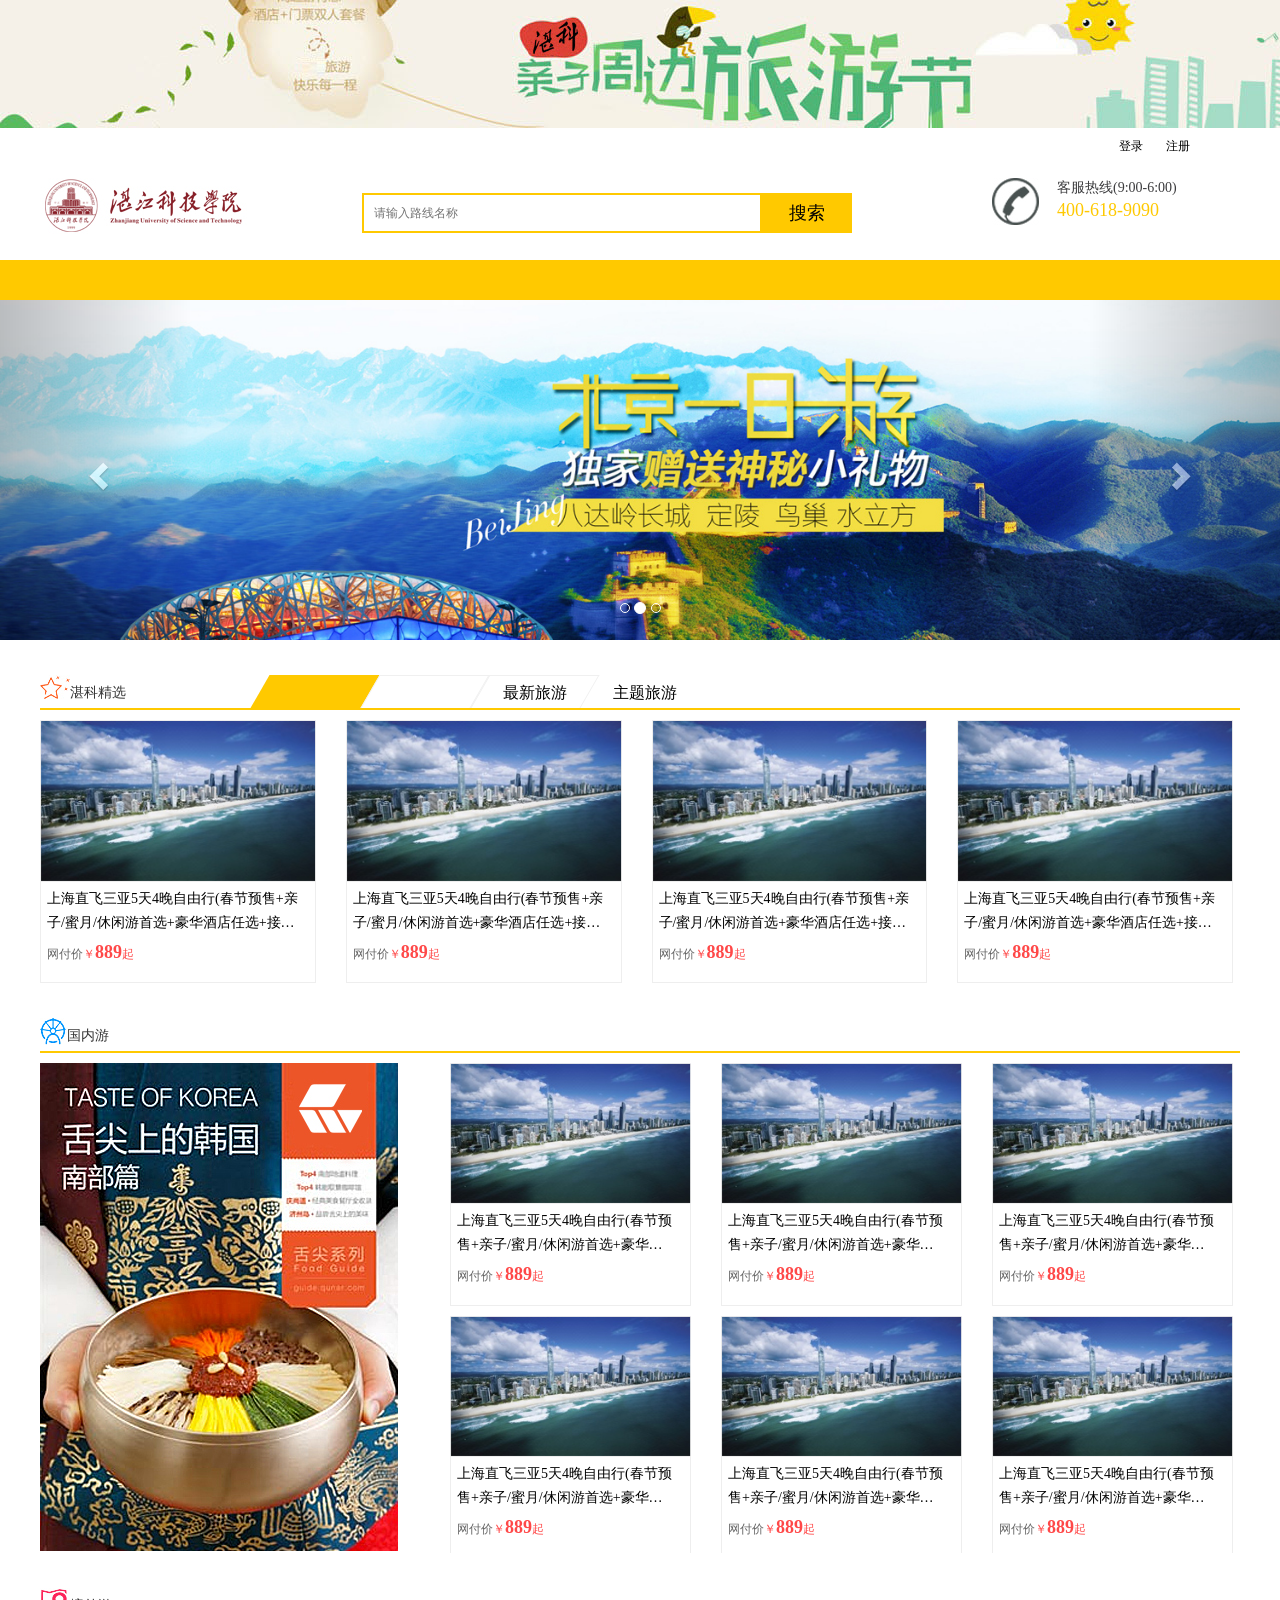
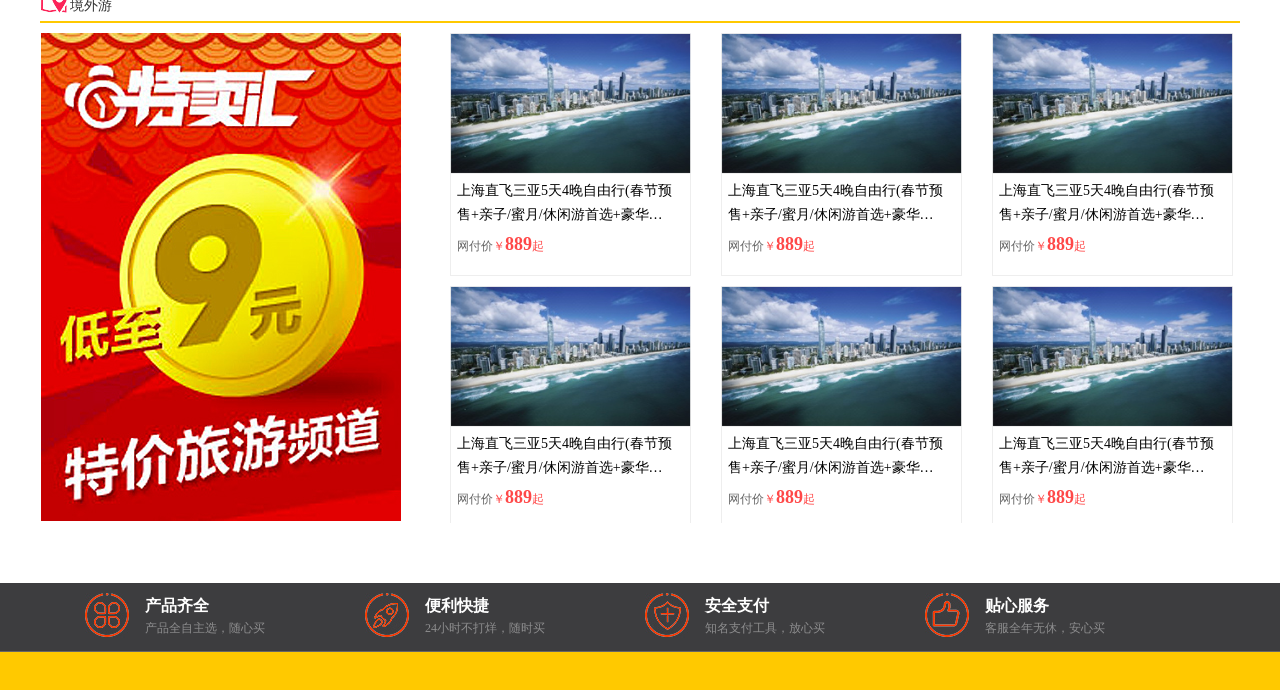
==== src/main/webapp/index.html @ fd1ca993 "原始数据" ====
<!DOCTYPE html>
<html>

<head>
    <meta charset="utf-8">
    <meta http-equiv="X-UA-Compatible" content="IE=edge">
    <meta name="viewport" content="width=device-width, initial-scale=1">
    <title>学院旅游网</title>
    <!-- Bootstrap -->
    <link href="css/bootstrap.min.css" rel="stylesheet">
    <link rel="stylesheet" type="text/css" href="css/common.css">
    <link rel="stylesheet" type="text/css" href="css/index.css">
	
	<!-- jQuery (necessary for Bootstrap's JavaScript plugins) -->
    <script src="js/jquery-3.3.1.js"></script>
    <!-- Include all compiled plugins (below), or include individual files as needed -->
    <script src="js/bootstrap.min.js"></script>
    <!--导入布局js，共享header和footer-->
    <script type="text/javascript" src="js/include.js"></script>
    <!-- HTML5 shim and Respond.js for IE8 support of HTML5 elements and media queries -->
    <!-- WARNING: Respond.js doesn't work if you view the page via file:// -->
    <!--[if lt IE 9]>
    <script src="js/html5shiv.min.js"></script>
    <script src="js/respond.min.js"></script>
    <![endif]-->
    <style>
        .carousel-inner img{
          text-align:center;
          margin:0 auto;
           background-color:#fff;
        }
        .carousel-inner{
          background-color:#fff;
        }
    </style>
</head>
<body>
	<!--引入头部-->
    <div id="header"></div>
    <!-- banner start-->
    <section id="banner">
        <div id="carousel-example-generic" class="carousel slide" data-ride="carousel" data-interval="2000">
            <!-- Indicators -->
            <ol class="carousel-indicators">
                <li data-target="#carousel-example-generic" data-slide-to="0" class="active"></li>
                <li data-target="#carousel-example-generic" data-slide-to="1"></li>
                <li data-target="#carousel-example-generic" data-slide-to="2"></li>
            </ol>
            <!-- Wrapper for slides -->
            <div class="carousel-inner" role="listbox">
                <div class="item active">
                    <img src="images/banner_1.jpg" alt="">
                </div>
                <div class="item">
                    <img src="images/banner_2.jpg" alt="">
                </div>
                <div class="item">
                    <img src="images/banner_3.jpg" alt="">
                </div>
            </div>
            <!-- Controls -->
            <a class="left carousel-control" href="#carousel-example-generic" role="button" data-slide="prev">
			    <span class="glyphicon glyphicon-chevron-left" aria-hidden="true"></span>
			    <span class="sr-only">Previous</span>
			  </a>
            <a class="right carousel-control" href="#carousel-example-generic" role="button" data-slide="next">
			    <span class="glyphicon glyphicon-chevron-right" aria-hidden="true"></span>
			    <span class="sr-only">Next</span>
			  </a>
        </div>
    </section>
    <!-- banner end-->
    <!-- 旅游 start-->
    <section id="content">
         <!-- 湛科精选start-->
        <section class="hemai_jx">
            <div class="jx_top">
                <div class="jx_tit">
                    <img src="images/icon_5.jpg" alt="">
                    <span>湛科精选</span>
                </div>
                <!-- Nav tabs -->
                <ul class="jx_tabs" role="tablist">
                    <li role="presentation" class="active">
                        <span></span>
                        <a href="#popularity" aria-controls="popularity" role="tab" data-toggle="tab">人气旅游</a>
                    </li>
                    <li role="presentation">
                        <span></span>
                        <a href="#newest" aria-controls="newest" role="tab" data-toggle="tab">最新旅游</a>
                    </li>
                    <li role="presentation">
                        <span></span>
                        <a href="#theme" aria-controls="theme" role="tab" data-toggle="tab">主题旅游</a>
                    </li>
                </ul>
            </div>
            <div class="jx_content">
                <!-- Tab panes -->
                <div class="tab-content">
                    <div role="tabpanel" class="tab-pane active" id="popularity">
                        <div class="row">
                            <div class="col-md-3">
                                <a href="javascript:;">
                                    <img src="images/jiangxuan_4.jpg" alt="">
                                    <div class="has_border">
                                        <h3>上海直飞三亚5天4晚自由行(春节预售+亲子/蜜月/休闲游首选+豪华酒店任选+接送机)</h3>
                                        <div class="price">网付价<em>￥</em><strong>889</strong><em>起</em></div>
                                    </div>
                                </a>
                            </div>
                            <div class="col-md-3">
                                <a href="javascript:;">
                                    <img src="images/jiangxuan_4.jpg" alt="">
                                    <div class="has_border">
                                        <h3>上海直飞三亚5天4晚自由行(春节预售+亲子/蜜月/休闲游首选+豪华酒店任选+接送机)</h3>
                                        <div class="price">网付价<em>￥</em><strong>889</strong><em>起</em></div>
                                    </div>
                                </a>
                            </div>
                            <div class="col-md-3">
                                <a href="javascript:;">
                                    <img src="images/jiangxuan_4.jpg" alt="">
                                    <div class="has_border">
                                        <h3>上海直飞三亚5天4晚自由行(春节预售+亲子/蜜月/休闲游首选+豪华酒店任选+接送机)</h3>
                                        <div class="price">网付价<em>￥</em><strong>889</strong><em>起</em></div>
                                    </div>
                                </a>
                            </div>
                            <div class="col-md-3">
                                <a href="javascript:;">
                                    <img src="images/jiangxuan_4.jpg" alt="">
                                    <div class="has_border">
                                        <h3>上海直飞三亚5天4晚自由行(春节预售+亲子/蜜月/休闲游首选+豪华酒店任选+接送机)</h3>
                                        <div class="price">网付价<em>￥</em><strong>889</strong><em>起</em></div>
                                    </div>
                                </a>
                            </div>
                        </div>
                    </div>
                    <div role="tabpanel" class="tab-pane" id="newest">
                        <div class="row">
                            <div class="col-md-3">
                                <a href="javascript:;">
                                    <img src="images/jiangxuan_1.jpg" alt="">
                                    <div class="has_border">
                                        <h3>上海直飞三亚5天4晚自由行(春节预售+亲子/蜜月/休闲游首选+豪华酒店任选+接送机)</h3>
                                        <div class="price">网付价<em>￥</em><strong>889</strong><em>起</em></div>
                                    </div>
                                </a>
                            </div>
                            <div class="col-md-3">
                                <a href="javascript:;">
                                    <img src="images/jiangxuan_1.jpg" alt="">
                                    <div class="has_border">
                                        <h3>上海直飞三亚5天4晚自由行(春节预售+亲子/蜜月/休闲游首选+豪华酒店任选+接送机)</h3>
                                        <div class="price">网付价<em>￥</em><strong>889</strong><em>起</em></div>
                                    </div>
                                </a>
                            </div>
                            <div class="col-md-3">
                                <a href="javascript:;">
                                    <img src="images/jiangxuan_1.jpg" alt="">
                                    <div class="has_border">
                                        <h3>上海直飞三亚5天4晚自由行(春节预售+亲子/蜜月/休闲游首选+豪华酒店任选+接送机)</h3>
                                        <div class="price">网付价<em>￥</em><strong>889</strong><em>起</em></div>
                                    </div>
                                </a>
                            </div>
                            <div class="col-md-3">
                                <a href="javascript:;">
                                    <img src="images/jiangxuan_1.jpg" alt="">
                                    <div class="has_border">
                                        <h3>上海直飞三亚5天4晚自由行(春节预售+亲子/蜜月/休闲游首选+豪华酒店任选+接送机)</h3>
                                        <div class="price">网付价<em>￥</em><strong>889</strong><em>起</em></div>
                                    </div>
                                </a>
                            </div>
                        </div>
                    </div>
                    <div role="tabpanel" class="tab-pane" id="theme">
                        <div class="row">
                            <div class="col-md-3">
                                <a href="javascript:;">
                                    <img src="images/jiangxuan_2.jpg" alt="">
                                    <div class="has_border">
                                        <h3>上海直飞三亚5天4晚自由行(春节预售+亲子/蜜月/休闲游首选+豪华酒店任选+接送机)</h3>
                                        <div class="price">网付价<em>￥</em><strong>889</strong><em>起</em></div>
                                    </div>
                                </a>
                            </div>
                            <div class="col-md-3">
                                <a href="javascript:;">
                                    <img src="images/jiangxuan_2.jpg" alt="">
                                    <div class="has_border">
                                        <h3>上海直飞三亚5天4晚自由行(春节预售+亲子/蜜月/休闲游首选+豪华酒店任选+接送机)</h3>
                                        <div class="price">网付价<em>￥</em><strong>889</strong><em>起</em></div>
                                    </div>
                                </a>
                            </div>
                            <div class="col-md-3">
                                <a href="javascript:;">
                                    <img src="images/jiangxuan_2.jpg" alt="">
                                    <div class="has_border">
                                        <h3>上海直飞三亚5天4晚自由行(春节预售+亲子/蜜月/休闲游首选+豪华酒店任选+接送机)</h3>
                                        <div class="price">网付价<em>￥</em><strong>889</strong><em>起</em></div>
                                    </div>
                                </a>
                            </div>
                            <div class="col-md-3">
                                <a href="javascript:;">
                                    <img src="images/jiangxuan_2.jpg" alt="">
                                    <div class="has_border">
                                        <h3>上海直飞三亚5天4晚自由行(春节预售+亲子/蜜月/休闲游首选+豪华酒店任选+接送机)</h3>
                                        <div class="price">网付价<em>￥</em><strong>889</strong><em>起</em></div>
                                    </div>
                                </a>
                            </div>
                        </div>
                    </div>
                </div>
            </div>
        </section>
        <!-- 湛科精选end-->
        <!-- 国内游 start-->
        <section class="hemai_jx">
            <div class="jx_top">
                <div class="jx_tit">
                    <img src="images/icon_6.jpg" alt="">
                    <span>国内游</span>
                </div>
            </div>
            <div class="heima_gn">
                <div class="guonei_l">
                    <img src="images/guonei_1.jpg" alt="">
                </div>
                <div class="guone_r">
                    <div class="row">
                        <div class="col-md-4">
                            <a href="route_detail.html">
								<img src="images/jiangxuan_4.jpg" alt="">
								<div class="has_border">
									<h3>上海直飞三亚5天4晚自由行(春节预售+亲子/蜜月/休闲游首选+豪华酒店任选+接送机)</h3>
									<div class="price">网付价<em>￥</em><strong>889</strong><em>起</em></div>									
								</div>
							</a>
                        </div>
                        <div class="col-md-4">
                            <a href="route_detail.html">
								<img src="images/jiangxuan_4.jpg" alt="">
								<div class="has_border">
									<h3>上海直飞三亚5天4晚自由行(春节预售+亲子/蜜月/休闲游首选+豪华酒店任选+接送机)</h3>
									<div class="price">网付价<em>￥</em><strong>889</strong><em>起</em></div>									
								</div>
							</a>
                        </div>
                        <div class="col-md-4">
                            <a href="route_detail.html">
								<img src="images/jiangxuan_4.jpg" alt="">
								<div class="has_border">
									<h3>上海直飞三亚5天4晚自由行(春节预售+亲子/蜜月/休闲游首选+豪华酒店任选+接送机)</h3>
									<div class="price">网付价<em>￥</em><strong>889</strong><em>起</em></div>									
								</div>
							</a>
                        </div>
                        <div class="col-md-4">
                            <a href="route_detail.html">
								<img src="images/jiangxuan_4.jpg" alt="">
								<div class="has_border">
									<h3>上海直飞三亚5天4晚自由行(春节预售+亲子/蜜月/休闲游首选+豪华酒店任选+接送机)</h3>
									<div class="price">网付价<em>￥</em><strong>889</strong><em>起</em></div>									
								</div>
							</a>
                        </div>
                        <div class="col-md-4">
                            <a href="route_detail.html">
									<img src="images/jiangxuan_4.jpg" alt="">
								<div class="has_border">
									<h3>上海直飞三亚5天4晚自由行(春节预售+亲子/蜜月/休闲游首选+豪华酒店任选+接送机)</h3>
									<div class="price">网付价<em>￥</em><strong>889</strong><em>起</em></div>									
								</div>
							</a>
                        </div>
                        <div class="col-md-4">
                            <a href="route_detail.html">
								<img src="images/jiangxuan_4.jpg" alt="">
								<div class="has_border">
									<h3>上海直飞三亚5天4晚自由行(春节预售+亲子/蜜月/休闲游首选+豪华酒店任选+接送机)</h3>
									<div class="price">网付价<em>￥</em><strong>889</strong><em>起</em></div>									
								</div>
							</a>
                        </div>
                    </div>
                </div>
            </div>
        </section>
        <!-- 国内游 end-->
        <!-- 境外游 start-->
        <section class="hemai_jx">
            <div class="jx_top">
                <div class="jx_tit">
                    <img src="images/icon_7.jpg" alt="">
                    <span>境外游</span>
                </div>
            </div>
            <div class="heima_gn">
                <div class="guonei_l">
                    <img src="images/jiangwai_1.jpg" alt="">
                </div>
                <div class="guone_r">
                    <div class="row">
                        <div class="col-md-4">
                            <a href="route_detail.html">
								<img src="images/jiangxuan_4.jpg" alt="">
								<div class="has_border">
									<h3>上海直飞三亚5天4晚自由行(春节预售+亲子/蜜月/休闲游首选+豪华酒店任选+接送机)</h3>
									<div class="price">网付价<em>￥</em><strong>889</strong><em>起</em></div>									
								</div>
							</a>
                        </div>
                        <div class="col-md-4">
                            <a href="route_detail.html">
								<img src="images/jiangxuan_4.jpg" alt="">
								<div class="has_border">
									<h3>上海直飞三亚5天4晚自由行(春节预售+亲子/蜜月/休闲游首选+豪华酒店任选+接送机)</h3>
									<div class="price">网付价<em>￥</em><strong>889</strong><em>起</em></div>									
								</div>
							</a>
                        </div>
                        <div class="col-md-4">
                            <a href="route_detail.html">
								<img src="images/jiangxuan_4.jpg" alt="">
								<div class="has_border">
									<h3>上海直飞三亚5天4晚自由行(春节预售+亲子/蜜月/休闲游首选+豪华酒店任选+接送机)</h3>
									<div class="price">网付价<em>￥</em><strong>889</strong><em>起</em></div>									
								</div>
							</a>
                        </div>
                        <div class="col-md-4">
                            <a href="route_detail.html">
								<img src="images/jiangxuan_4.jpg" alt="">
								<div class="has_border">
									<h3>上海直飞三亚5天4晚自由行(春节预售+亲子/蜜月/休闲游首选+豪华酒店任选+接送机)</h3>
									<div class="price">网付价<em>￥</em><strong>889</strong><em>起</em></div>									
								</div>
							</a>
                        </div>
                        <div class="col-md-4">
                            <a href="route_detail.html">
									<img src="images/jiangxuan_4.jpg" alt="">
								<div class="has_border">
									<h3>上海直飞三亚5天4晚自由行(春节预售+亲子/蜜月/休闲游首选+豪华酒店任选+接送机)</h3>
									<div class="price">网付价<em>￥</em><strong>889</strong><em>起</em></div>									
								</div>
							</a>
                        </div>
                        <div class="col-md-4">
                            <a href="route_detail.html">
								<img src="images/jiangxuan_4.jpg" alt="">
								<div class="has_border">
									<h3>上海直飞三亚5天4晚自由行(春节预售+亲子/蜜月/休闲游首选+豪华酒店任选+接送机)</h3>
									<div class="price">网付价<em>￥</em><strong>889</strong><em>起</em></div>									
								</div>
							</a>
                        </div>
                    </div>
                </div>
            </div>
        </section>
        <!-- 境外游 end-->
    </section>
    <!-- 旅游 end-->
   <!--导入底部-->
    <div id="footer"></div>

</body>
</html>
---- src/main/webapp/css/common.css ----
/*
* @Author: WCM
* @Date:   2018-01-27 15:13:13
* @Last Modified by:   WCM
* @Last Modified time: 2018-01-27 15:17:57
*/

/*css 初始化 */
html, body, ul, li, ol, dl, dd, dt, p, h1, h2, h3, h4, h5, h6, form, fieldset, legend, img {
    margin: 0;
    padding: 0;  
    box-sizing: border-box;
    font-family: '微软雅黑';
}

fieldset, img, input, button {
    border: none;
    padding: 0;
    margin: 0;
    outline-style: none;  /*外面环绕线*/
}

ul, ol {
    list-style: none;
}

input {
    padding-top: 0;
    padding-bottom: 0;
      /*字体的自动识别*/
}
select, input {
    vertical-align: middle;
}

/*输入字居中显示*/
select, input, textarea {
    font-size: 12px;
    margin: 0;
}

textarea {
    resize: none;  /*不可以随意拖动*/
}
img{
    display: block;
}
table {
    border-collapse: collapse; /*合并外连线*/
}

.clearfix:before, .clearfix:after {
    content: "";
    display: table;
    clear: both;
}

.clearfix {
    *zoom: 1; /*IE/7/6*/  /*兼容IE6下的写法*/
}
a {
    text-decoration: none;
}

h1, h2, h3, h4, h5, h6 {
    text-decoration: none;
    font-weight: normal;
    font-size: 100%;
}

/*头部*/

#header {
    width: 100%;
    overflow: hidden;
}

.top_banner {
    width: 1500px;
    height: 128px;
    margin: 0 auto;
}

.shortcut {
    width: 1200px;
    height: 50px;
}

.login_out, .login {  
    height: 50px;
    line-height: 36px;
    float: right;
}

.login {
    font-size: 12px;
}
.login a{
    font-size: 12px;
    color: #a1a1a1;
}
.login .collection {
    color: #ff7676;
    margin: 0 16px 0 10px;
}
.login_out a {
    color: #000;
    font-size: 12px;
    margin: 0 10px;
}

.header_wrap {
    widows: 100%;
    overflow: hidden;
}

.topbar {
    width: 1200px;
    overflow: hidden;
    margin: 0 auto;
}

.logo,
.search,
.hottel {
    float: left;
}

.logo a {
    display: inline-block;
}

.search {
    margin: 15px 140px 0 115px;
}

.search_input {
    float: left;
    width: 400px;
    height: 36px;
    border: 2px solid #ffc900;
    padding-left: 10px;
}

.search_input:focus {
    outline: none;
}

.search-button {
    float: left;
    width: 90px;
    height: 40px;
    background: #ffc900;
    text-align: center;
    line-height: 40px;
    color: #000;
    font-size: 18px;
}

::-webkit-input-placeholder {
    /* WebKit browsers */
    font-size: 12px;
}

:-moz-placeholder {
    /* Mozilla Firefox 4 to 18 */
    font-size: 12px;
}

::-moz-placeholder {
    /* Mozilla Firefox 19+ */
    font-size: 12px;
}

:-ms-input-placeholder {
    /* Internet Explorer 10+ */
    font-size: 12x;
}

.hot_pic,
.hot_tel {
    float: left;
}

.hot_pic {
    margin-right: 18px;
}

.hot_time {
    color: #3d3d3f;
    font-size: 14px;
}

.hot_num {
    color: #ffc900;
    font-size: 18px;
}

.navitem {
    width: 100%;
    height: 40px;
    background: #ffc900;
}

.nav {
    width: 1200px;
    margin: 20px auto 0;
}

.nav li {
    float: left;
    margin-left: 30px;
}

.nav li a {
    color: #3d3d3f;
    font-size: 14px;
    display: inline-block;
}

.nav>li>a:focus, .nav>li>a:hover{
    background: none;
}

.nav .nav-active {
    background-color: #ffd800;
}

.nav>li>a {   
    padding: 10px 15px;
}

/*公共页尾*/


/*页尾*/
.fl {
    float: left;
}
#footer {
    width: 100%;
    background: #3d3d3f;
}

.why_select {    
    overflow: hidden;
    margin: 0 auto;
    border-bottom: solid 1px #666;
    padding: 10px 85px;
    font-family: '微软雅黑';
}

.why_select dl {
    float: left;
    margin-bottom: 0;
}

.why_select dd {
    margin: 4px 100px 0 60px;
}

.why_select h1 {
    font-size: 16px;
    color: #fff;
    font-weight: bold;
    margin: 0;
}

.why_select h1.title {
    line-height: 50px;
    padding-right: 25px;
}

.why_select h2 {
    font-size: 12px;
    color: #8d8d8e;
    line-height: 26px;
}

.why_select .icon {
    width: 50px;
    height: 50px;
}



.company {
    width: 100%;
    height: 38px;
    line-height: 38px;
    background: #ffc900;
    color: #3d3d3f;
    text-align: center;
    font-size: 12px;
}


/*分页样式*/
.pageNum {
    width: 100%;
    overflow: hidden;
}


.pageNum ul li {
  width: 40px;
  height: 40px;
  float: left;
  border: 1px solid #eee;
  margin-right: 10px;
  text-align: center;
  line-height: 40px;
}
.pageNum ul li.curPage {
    background-color: #ffc900;
}
.pageNum ul li a {
  width: 100%;
  height: 100%;
  color: #000;
  font-size: 14px;
}
.pageNum ul .threeword {
  width: 75px;
}
---- src/main/webapp/css/index.css ----
.search_input {
	height: 40px;
}
/*黑马精选*/
#content {
	margin-bottom: 60px;
}
.hemai_jx{
	width: 1200px;
	overflow: hidden;
	margin: 0 auto;
}
.jx_top{
	width: 1200px;
	height: 35px;
	line-height: 35px;
	margin: 0 auto;
}

.jx_top {
	margin-top: 35px;
	border-bottom: 2px solid #ffc900;
}
.jx_tit, .jx_tabs {
	float: left;
	
}
.jx_tit {
	width:100px;
	height: 35px;
	line-height: 35px;
}
.jx_tit img{
	vertical-align: top;
	float: left;
}
.jx_tabs {
	list-style: none;
	margin-bottom: 0;
	height: 35px;
	margin-left: 120px;
}
.jx_tabs li {
	float: left;
	height: 35px;
	position: relative;			
}
.jx_tabs li span{
	display: inline-block;
    width: 110px;
    height: 33px;  
    border: 1px solid #f0f0f0;
    border-bottom: none;
    transform: skew(-30deg);
}
.jx_tabs li a{
	width: 110px;
    height: 35px;
    line-height: 35px;
    text-align: center;
    position: absolute;
    top: 0px;
    z-index: 99;
    text-decoration: none;
    color: #000;
    font-size: 16px;
}
.jx_tabs .active span {
	background: #ffc900;
	border:none;
}
.jx_tabs .active a{
	  color: #fff;
}


.jx_content .row, .guone_r .row {
    margin-right: -8px;
}
.jx_content a, .guone_r a{
	text-decoration: none;
	display: block;	
}
.jx_content .has_border, .guone_r .has_border{		
	border: 1px solid #eee;
	padding: 0 6px;
}
.jx_content h3, .guone_r h3 {
	margin: 5px 0;
    padding-right: 11px;
    font-size: 14px;
    color: #000;
    line-height: 24px;   
    overflow: hidden;
    font-weight: normal;
    background-color: #fff;
    display: -webkit-box;
    -webkit-box-orient: vertical;
    -webkit-line-clamp: 2;
    overflow: hidden;
}
.jx_content img, .guone_r .row img {
	display: block;
    width: 100%;
}
.price {
	font-size: 12px;
	color: #666;
	padding-bottom: 17px;
}
.price em {
    font-size: 12px;
    font-style: normal;
    color: #ff4848;
}
.price strong {
    font-size: 18px;
    color: #ff4848;
}
.tab-content {
	margin-top: 10px;
}



/*国内游*/


.heima_gn{
	width: 100%;
    overflow: hidden;
}
.guonei_l, 
.guone_r {
	float: left;
}
.guonei_l {
	width:360px;
	height: 490px;
	margin-right: 50px;
	margin-top: 10px;
}
.guone_r {
	width:790px;
	height: 490px;
}
.guone_r .row>div {
	margin-top: 10px;
}


.fl {
	float: left;
	
}
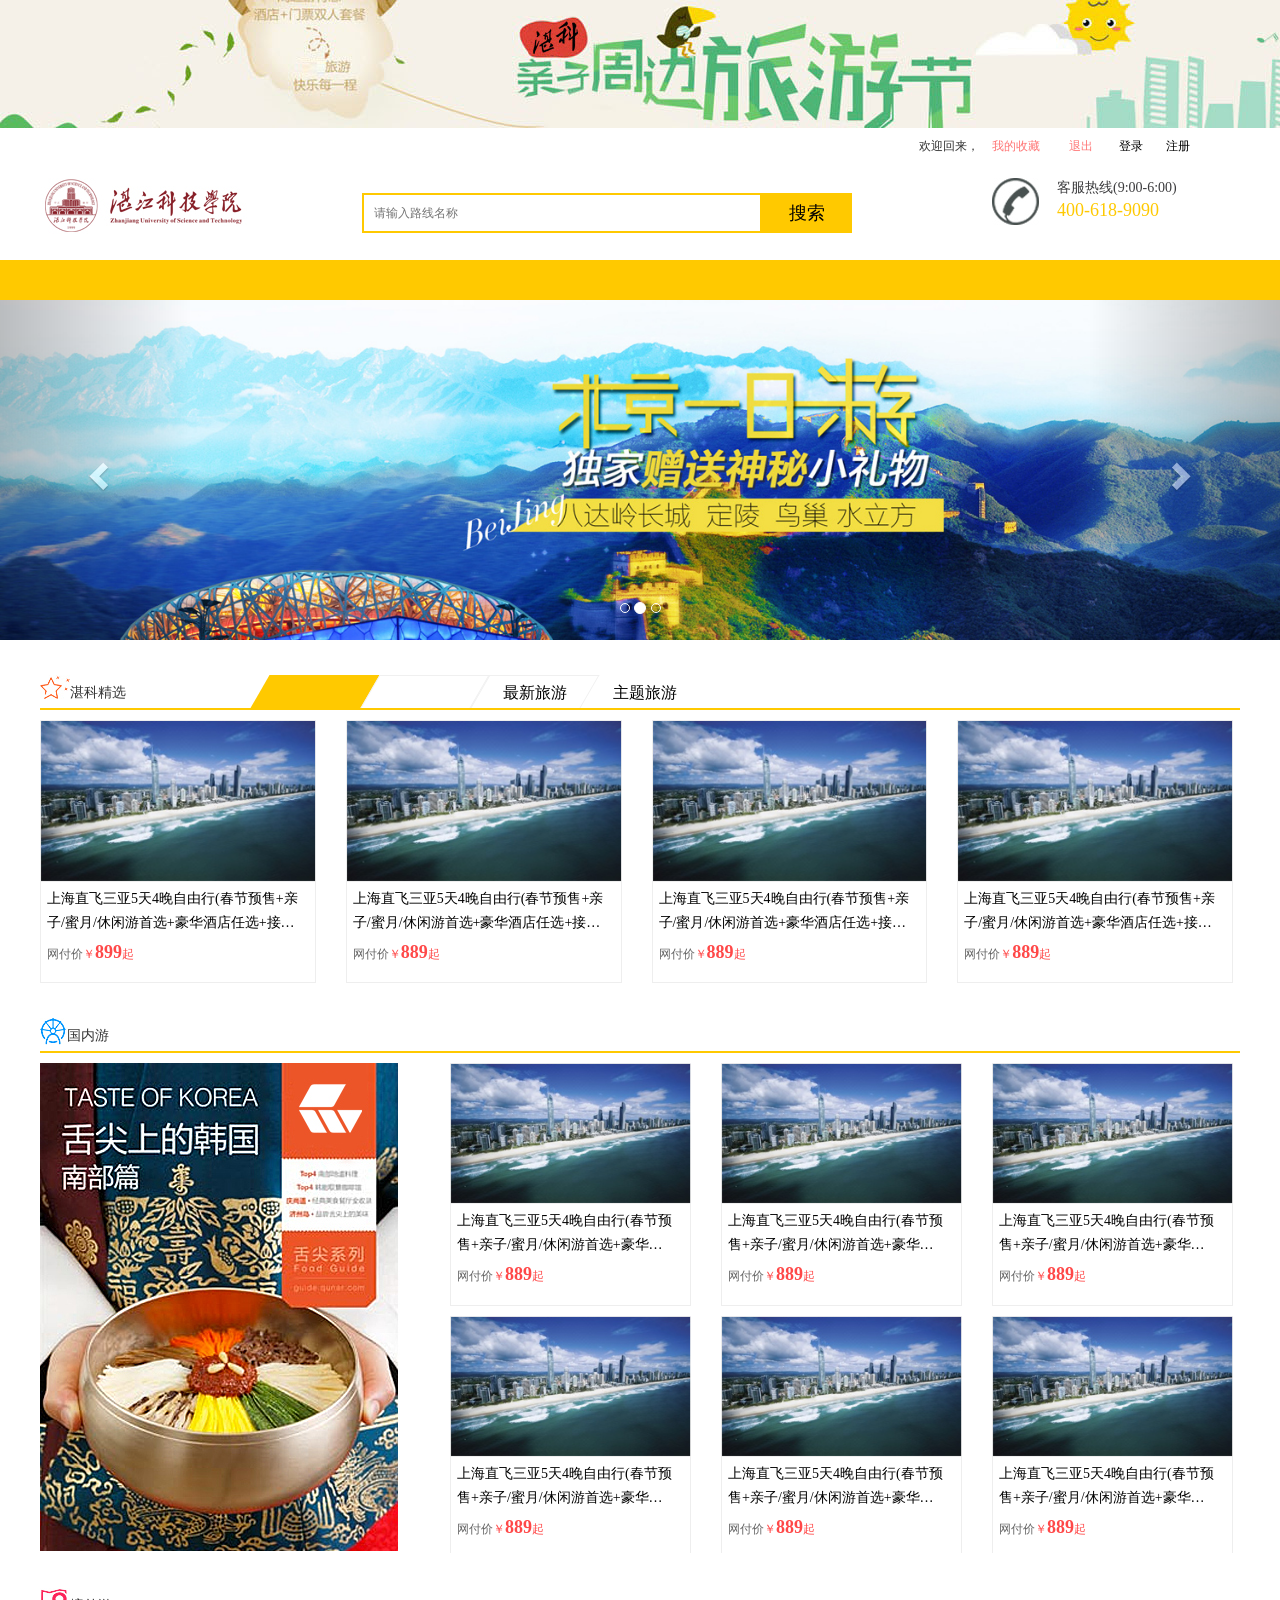
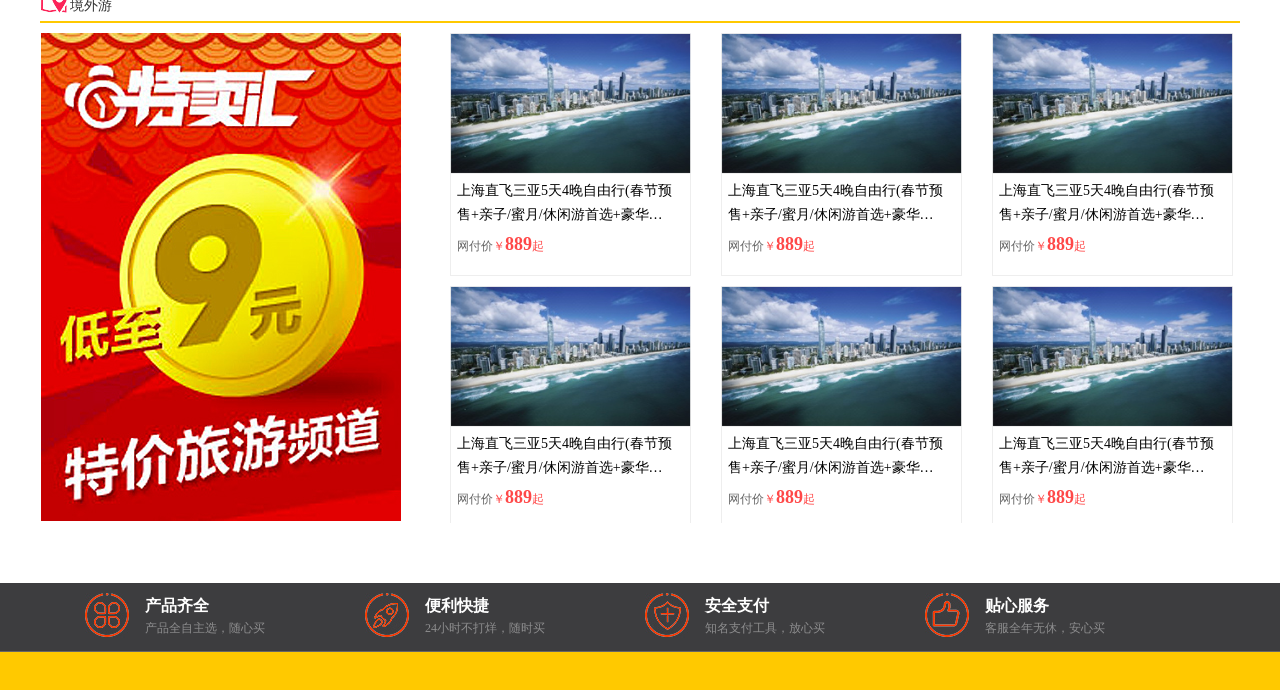
==== commit 702c03a5: "实现注册功能" ====
--- a/src/main/webapp/index.html
+++ b/src/main/webapp/index.html
@@ -105,7 +105,7 @@
                                     <img src="images/jiangxuan_4.jpg" alt="">
                                     <div class="has_border">
                                         <h3>上海直飞三亚5天4晚自由行(春节预售+亲子/蜜月/休闲游首选+豪华酒店任选+接送机)</h3>
-                                        <div class="price">网付价<em>￥</em><strong>889</strong><em>起</em></div>
+                                        <div class="price">网付价<em>￥</em><strong>899</strong><em>起</em></div>
                                     </div>
                                 </a>
                             </div>
